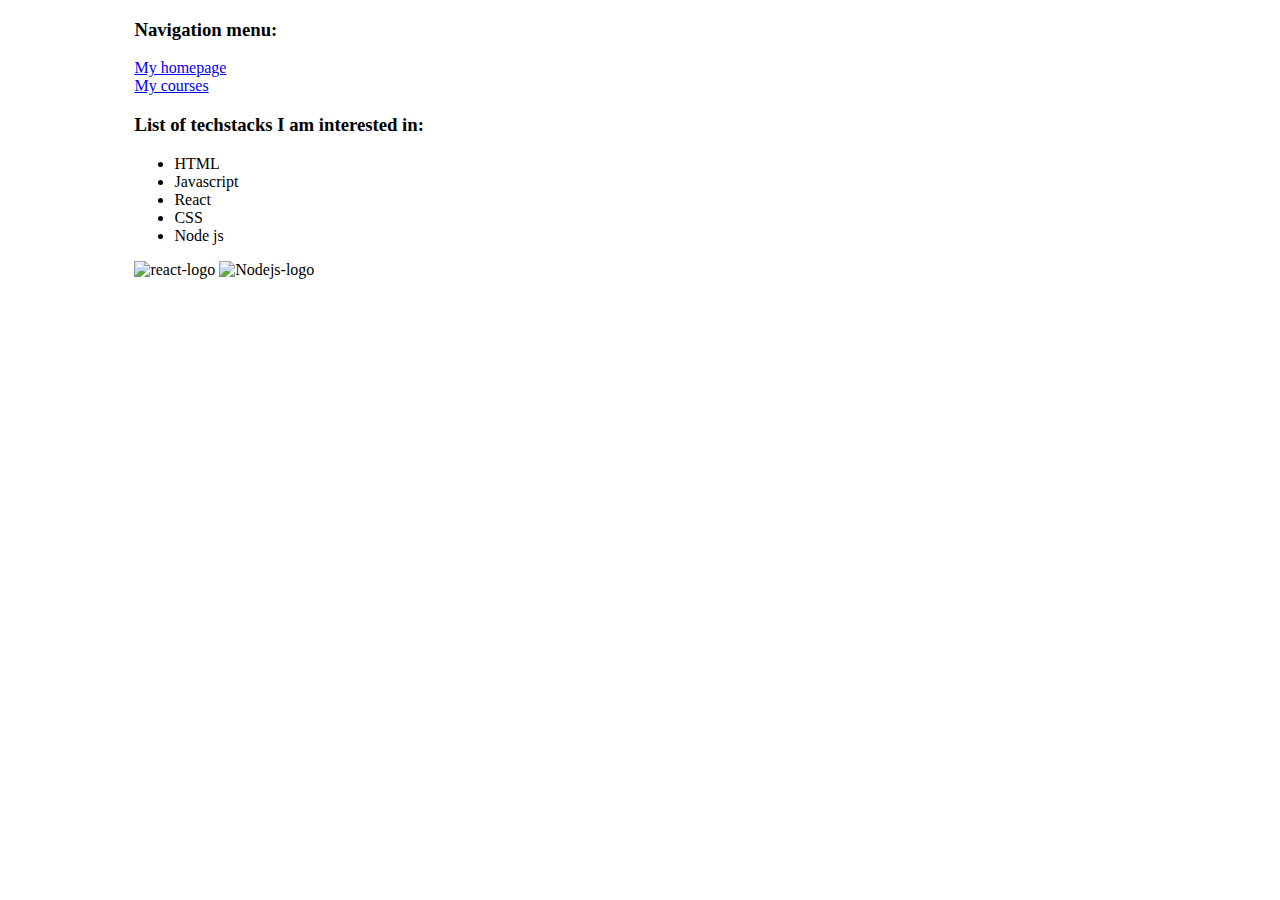
==== courses.html @ f2da975f "uploaded html css file" ====
<!DOCTYPE html>
<html lang="en-us">
    <head>
        <meta charset="utf-8" />
        <link rel="icon" href="logo.webp" type="image/x-icon" />
        <link rel="stylesheet" href="/styles.css">
        <title>
            Techstacks
        </title>
    </head>
    <body>
        <div class="courses">
            <div class = "nav2">
                <h3> Navigation menu:</h3>
                    <a href="index.html">My homepage</a><br>
                    <a href="courses.html">My courses</a>

            </div>
        <div class="techstacks">
            <h3> List of techstacks I am interested in:</h3>
                <ul>
                    <li> HTML</li>
                    <li>Javascript</li>
                    <li>React</li>
                    <li>CSS</li>
                    <li>Node js</li>
                </ul>
        </div>    
        <img src="reactjslogo.png" alt="react-logo" title="react-logo">
        <img src="nodejslogo.png" alt="Nodejs-logo" title="Nodejs-logo">
        
    </div>
    </body>
</html>
---- styles.css ----
.main {
 /*   background-color: yellow; */
    margin: auto;
    padding: 0;
    width: 80%;
}
.i {
    colour : red;
}
.fa {
    padding: 20px;
    text-align: center;
    font-size : 64px; 
    text-decoration: none;
}
.fa-github{
color: darkslategray;
}
.fa-linkedin{
color: #007bb5;
}
.fa-envelope{
    color:darkred;
}
.courses {
    margin: auto;
    padding :0;
    width: 80%;
}
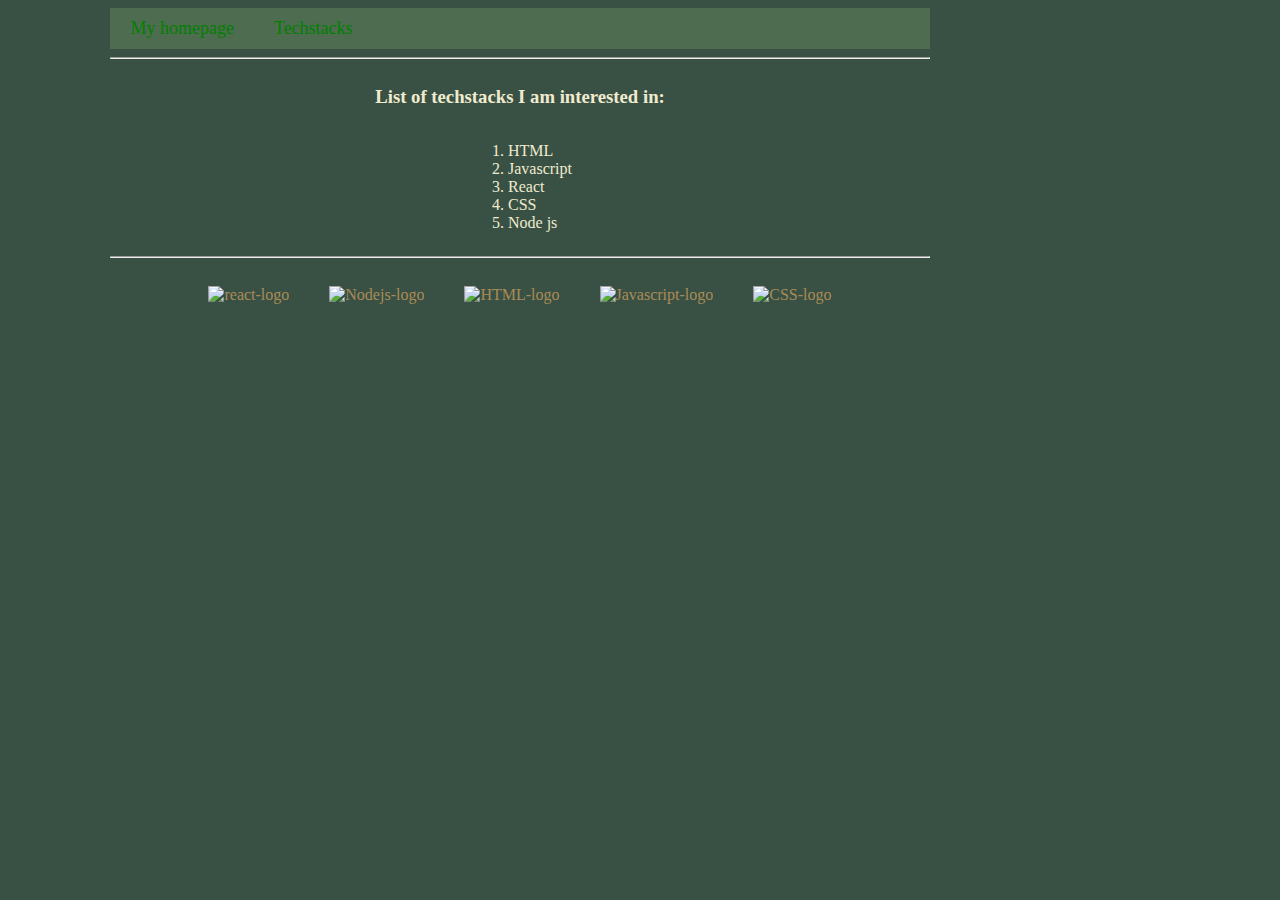
==== commit 085cac2f: "Updated file" ====
--- a/courses.html
+++ b/courses.html
@@ -2,33 +2,40 @@
 <html lang="en-us">
     <head>
         <meta charset="utf-8" />
-        <link rel="icon" href="logo.webp" type="image/x-icon" />
-        <link rel="stylesheet" href="/styles.css">
+        <link rel="icon" href="logo.jpg" type="image/x-icon" />
+        <link rel="stylesheet" href="styles.css">
         <title>
             Techstacks
         </title>
     </head>
-    <body>
+    <body style="background-color: #395144; ; text-decoration: none; width:80%;">
         <div class="courses">
-            <div class = "nav2">
-                <h3> Navigation menu:</h3>
-                    <a href="index.html">My homepage</a><br>
-                    <a href="courses.html">My courses</a>
-
+            <div class = "navbar">
+                <!-- <h3> Navigation menu:</h3> -->
+                <ul>
+                    <li><a href="index.html">My homepage</a></li>
+                    <li><a href="courses.html">Techstacks</a></li>
+                </ul>
             </div>
-        <div class="techstacks">
-            <h3> List of techstacks I am interested in:</h3>
-                <ul>
-                    <li> HTML</li>
-                    <li>Javascript</li>
-                    <li>React</li>
-                    <li>CSS</li>
-                    <li>Node js</li>
-                </ul>
-        </div>    
-        <img src="reactjslogo.png" alt="react-logo" title="react-logo">
-        <img src="nodejslogo.png" alt="Nodejs-logo" title="Nodejs-logo">
-        
-    </div>
+            <hr>
+           <div class="techstacks">
+              <h3> List of techstacks I am interested in:</h3>
+                 <ol>
+                      <li> HTML</li>
+                      <li>Javascript</li>
+                      <li>React</li>
+                      <li>CSS</li>
+                      <li>Node js</li>
+                 </ol>
+            </div>  
+            <hr>
+            <div class="images">
+              <img src="reactjslogo.png" alt="react-logo" title="react-logo">
+              <img src="nodejslogo.png" alt="Nodejs-logo" title="Nodejs-logo">
+              <img src="htmllogo.png" alt="HTML-logo" title="html logo">
+              <img src="JavaScript-logo.png" alt="Javascript-logo" title="Javascript-logo">
+              <img src="csslogo.png" alt="CSS-logo" title="CSS-logo">
+            </div>  
+        </div>
     </body>
-</html>
+</html>--- a/styles.css
+++ b/styles.css
@@ -1,29 +1,119 @@
-.main {
- /*   background-color: yellow; */
-    margin: auto;
-    padding: 0;
-    width: 80%;
-}
-.i {
-    colour : red;
-}
-.fa {
-    padding: 20px;
-    text-align: center;
-    font-size : 64px; 
+body {
+    background-color: #395144; 
+    color:  #AA8B56;
+ }
+ .intro{
+     display: flex;
+     justify-content: space-between;
+     align-items: center;
+     flex-direction: row;
+     flex-wrap: wrap;
+ }
+ .main {
+     margin: auto;
+     padding: 0;
+     width: 80%;
+ }
+ .navbar .ul .li{
+     text-decoration: none;
+ }
+ .images{
+     display: flex;
+     justify-content: center;
+     align-items: center;
+     min-width: 60vw;
+     flex-direction: row;
+ }
+ .images img{
+     padding: 20px;
+ }
+ .intro {
+     color :#F0EBCE;
+ }
+ .fa {
+     padding: 20px;
+     text-align: center;
+     font-size : 64px; 
+     text-decoration: none;
+ }
+ .techstacks{
+     display: flex;
+     justify-content: center;
+     align-items: center;
+     min-width: 60vw;
+     flex-direction: column;  
+     color:#F0EBCE;
+ }
+ .nav2{
+     padding:0;
+     display: flex;
+     justify-content: left;
+     align-items: left;
+     min-width: 40vw;
+     flex-direction: column;
+     text-decoration: none;
+ }
+ .fa-github{
+ color: black;
+ }
+ .fa-linkedin{
+ color: #007bb5;
+ }
+ .fa-envelope{
+     color:darkred;
+ }
+ .courses {
+     margin: auto;
+     padding :0;
+     width: 80%;
+     background-color: #395144; 
+ }
+ a:link {
+    color: green;
+    background-color: transparent;
     text-decoration: none;
-}
-.fa-github{
-color: darkslategray;
-}
-.fa-linkedin{
-color: #007bb5;
-}
-.fa-envelope{
-    color:darkred;
-}
-.courses {
-    margin: auto;
-    padding :0;
-    width: 80%;
-}+  }
+  
+  a:visited {
+    color:#AA8B56;
+    background-color: transparent;
+    text-decoration: none;
+  }
+  
+  a:hover {
+    color: #F0EBCE;
+    background-color: transparent;
+    text-decoration: underline;
+  }
+  
+  a:active {
+    color: yellow;
+    background-color: transparent;
+    text-decoration: underline;
+  }
+  .navbar ul {  
+    list-style-type: none;  
+    margin: 0;  
+    padding: 0px;  
+    overflow: hidden;  
+    background-color: #4E6C50;
+  }  
+    
+  .navbar li {  
+    float: left;  
+  }  
+    
+  .navbar li a {  
+    display: block;  
+    font-size:18px;  
+    text-align: center;  
+    padding: 10px 20px;  
+    text-decoration: none;  
+  }  
+  .navbar ul {  
+    list-style-type: none;  
+    margin: 0;  
+    padding: 0px;  
+    overflow: hidden;  
+    background-color: #4E6C50;
+  }  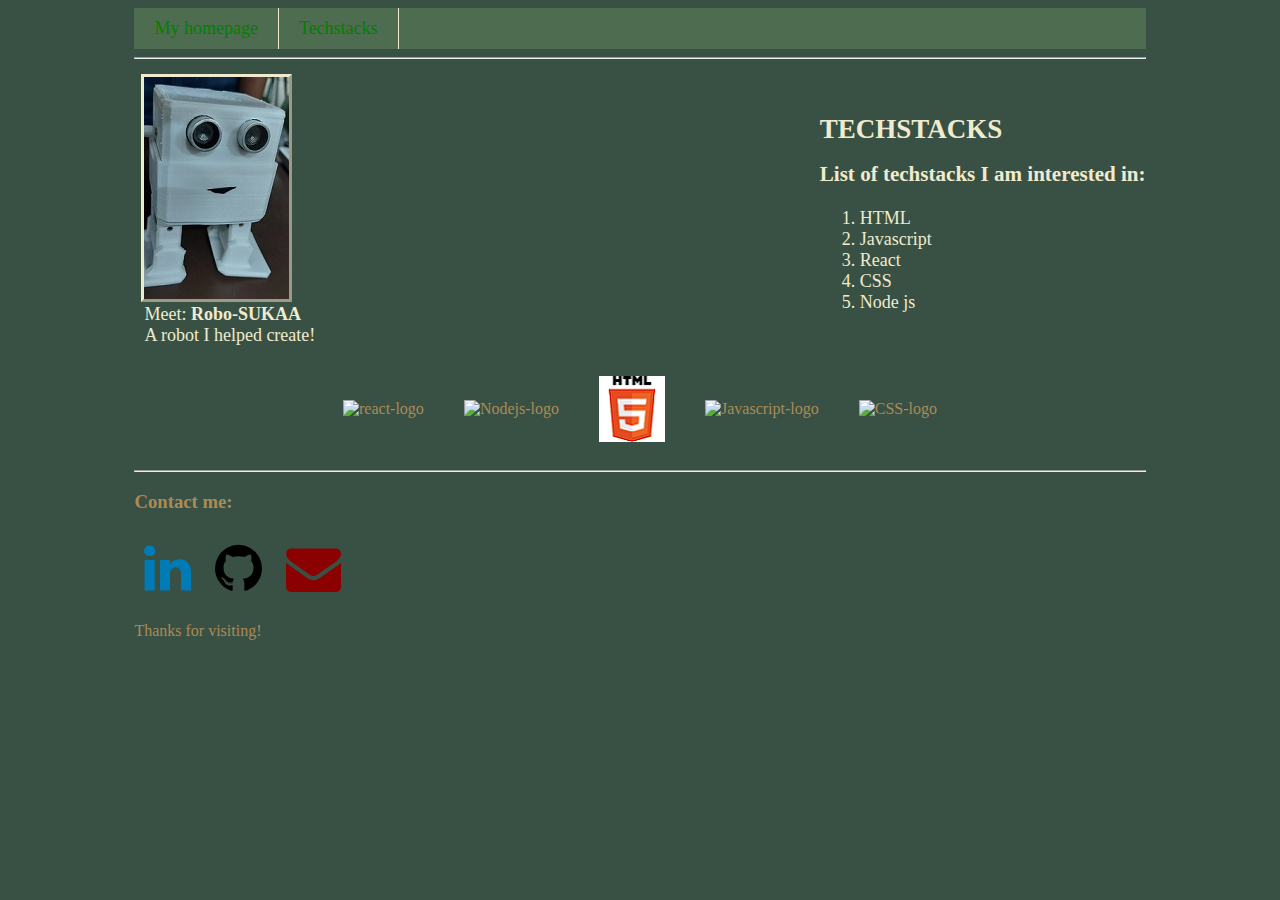
==== commit 2cd26c98: "Updated Code" ====
--- a/courses.html
+++ b/courses.html
@@ -3,13 +3,14 @@
     <head>
         <meta charset="utf-8" />
         <link rel="icon" href="logo.jpg" type="image/x-icon" />
+        <link rel="stylesheet" href="https://cdnjs.cloudflare.com/ajax/libs/font-awesome/4.7.0/css/font-awesome.min.css">
         <link rel="stylesheet" href="styles.css">
         <title>
             Techstacks
         </title>
     </head>
-    <body style="background-color: #395144; ; text-decoration: none; width:80%;">
-        <div class="courses">
+    <body style="background-color: #395144; ; text-decoration: none;">
+        <div class="main">
             <div class = "navbar">
                 <!-- <h3> Navigation menu:</h3> -->
                 <ul>
@@ -19,7 +20,15 @@
             </div>
             <hr>
            <div class="techstacks">
-              <h3> List of techstacks I am interested in:</h3>
+            <!-- <h2>TECHSTACKS</h2> -->
+              <div class="robo">
+                <img src="myrobo.jpg" alt="Picture-of-my-robo" title="Robo-SUKAA" style="outline-style: outset;"><br>
+                Meet: <strong>Robo-SUKAA</strong><br>
+                A robot I helped create!
+              </div>
+              <div>
+                <h2>TECHSTACKS</h2>
+                <h3> List of techstacks I am interested in:</h3>
                  <ol>
                       <li> HTML</li>
                       <li>Javascript</li>
@@ -27,8 +36,9 @@
                       <li>CSS</li>
                       <li>Node js</li>
                  </ol>
+              </div>
             </div>  
-            <hr>
+            <!-- <hr> -->
             <div class="images">
               <img src="reactjslogo.png" alt="react-logo" title="react-logo">
               <img src="nodejslogo.png" alt="Nodejs-logo" title="Nodejs-logo">
@@ -36,6 +46,22 @@
               <img src="JavaScript-logo.png" alt="Javascript-logo" title="Javascript-logo">
               <img src="csslogo.png" alt="CSS-logo" title="CSS-logo">
             </div>  
+            <hr>
+            <div class="contact">
+              <h3> Contact me:</h3>
+                     <a href="https://www.linkedin.com/in/ananya-nair-346a52221" title="My-linkedIn-Account" target="-blank">
+                      <i class="fa fa-linkedin"></i>
+                     </a>
+                     <a href="https://github.com/ananyanair31" title="My-Github-Account" target="-blank">
+                      <i class="fa fa-github"></i>
+                     </a>
+                     <a href="mailto:ananyadnair@gmail.com" title="My-GMail-Account" target="-blank">
+                      <i class="fa fa-envelope"></i>
+                     </a>
+          </div>
+          <footer> 
+            <p> Thanks for visiting!</p>
+        </footer>
         </div>
     </body>
 </html>--- a/styles.css
+++ b/styles.css
@@ -8,14 +8,12 @@
      align-items: center;
      flex-direction: row;
      flex-wrap: wrap;
+     font-size: 18px;
  }
  .main {
      margin: auto;
      padding: 0;
      width: 80%;
- }
- .navbar .ul .li{
-     text-decoration: none;
  }
  .images{
      display: flex;
@@ -27,31 +25,27 @@
  .images img{
      padding: 20px;
  }
+ .robo{
+  padding: 10px;
+ }
  .intro {
      color :#F0EBCE;
  }
  .fa {
-     padding: 20px;
+     padding: 10px;
      text-align: center;
-     font-size : 64px; 
+     font-size : 55px; 
      text-decoration: none;
  }
  .techstacks{
      display: flex;
-     justify-content: center;
+     justify-content:space-between;
      align-items: center;
-     min-width: 60vw;
-     flex-direction: column;  
+     flex-wrap: wrap;
+     /* min-width: 60vw; */
+     flex-direction: row;  
      color:#F0EBCE;
- }
- .nav2{
-     padding:0;
-     display: flex;
-     justify-content: left;
-     align-items: left;
-     min-width: 40vw;
-     flex-direction: column;
-     text-decoration: none;
+     font-size: 18px;
  }
  .fa-github{
  color: black;
@@ -61,12 +55,6 @@
  }
  .fa-envelope{
      color:darkred;
- }
- .courses {
-     margin: auto;
-     padding :0;
-     width: 80%;
-     background-color: #395144; 
  }
  a:link {
     color: green;
@@ -101,11 +89,12 @@
     
   .navbar li {  
     float: left;  
+    border-right: 1px solid #F0EBCE;
   }  
     
   .navbar li a {  
     display: block;  
-    font-size:18px;  
+    font-size: 18px;  
     text-align: center;  
     padding: 10px 20px;  
     text-decoration: none;  
@@ -116,4 +105,15 @@
     padding: 0px;  
     overflow: hidden;  
     background-color: #4E6C50;
-  }  +  }  
+  @keyframes heading {
+    from{color:#395144;}
+    to{color: #F0EBCE}    
+  }
+  h2{
+    width: 300px;
+    height: 25px;
+    padding: 0;
+    animation-name: heading;
+    animation-duration: 5s;
+  }